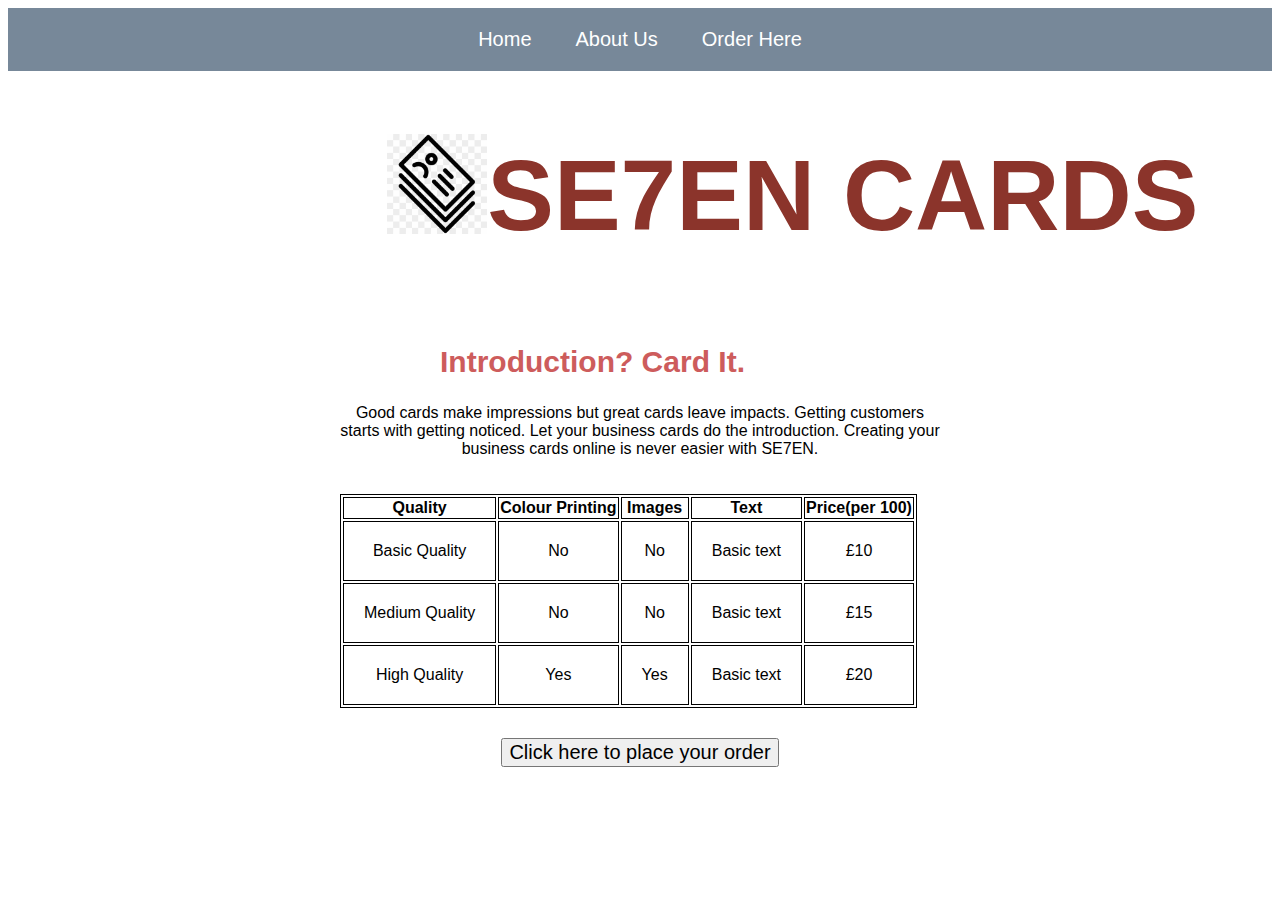
==== index.html @ e0b9d590 "First commit" ====
<!DOCTYPE html>
<html lang="en">
<head>
    <meta charset="UTF-8">
    <meta http-equiv="X-UA-Compatible" content="IE=edge">
    <meta name="viewport" content="width=device-width, initial-scale=1.0">
    <title>Oh-My Business Cards</title>
    <link rel="stylesheet" href="style.css"> 

</head>
<body>

    <div id="topNav">
        <a href="">Home</a>
        <a href="">About Us</a>
        <a href="index2.html">Order Here</a>
    </div>

    <div id="header">
        <img src="logo3.png" alt="Oh-My Business Cards logo image">
        <h1>SE7EN CARDS</h1>
    </div>

        <h2 id="introduction">Introduction? Card It.</h2>
        <p id="description">Good cards make impressions but great cards leave impacts. Getting customers starts with getting noticed. Let your business cards do the introduction. Creating your business cards online is never easier with SE7EN.</p>
    
    <div class="table">
        <table border="1px" border-collapse="collapse">
            <tr>
                <th>Quality</th>
                <th>Colour Printing</th>
                <th>Images</th>
                <th>Text</th>
                <th>Price(per 100)</th>
            </tr>
            <tr>
                <td>Basic Quality</td>
                <td>No</td>
                <td>No</td>
                <td>Basic text</td>
                <td>£10</td>
            </tr>
            <tr>
                <td>Medium Quality</td>
                <td>No</td>
                <td>No</td>
                <td>Basic text</td>
                <td>£15</td>
            </tr>
            <tr>
                <td>High Quality</td>
                <td>Yes</td>
                <td>Yes</td>
                <td>Basic text</td>
                <td>£20</td>
            </tr> 
        </table>

        <button id="button" onclick="window.location.href='index2.html';">Click here to place your order</button>
    </div>

</body>
</html>
---- style.css ----
#header h1 {
    color: rgb(139, 52, 43);
    font-family: -apple-system, BlinkMacSystemFont, 'Segoe UI', Roboto, Oxygen, Ubuntu, Cantarell, 'Open Sans', 'Helvetica Neue', sans-serif;
    font-size: 100px;
    text-align: left;
    position: relative;
}

#header img {
    float: left;
    width: 100px;
    height: 100px;
    display: flex;
    align-items: center;
    margin-left: 30%;
    margin-top: 5%;
    background: transparent;
}

#header {
    display: flex;
}

#subheading {
    padding: 10px;
    margin: auto;
    max-width: fit-content;
    font-family: -apple-system, BlinkMacSystemFont, 'Segoe UI', Roboto, Oxygen, Ubuntu, Cantarell, 'Open Sans', 'Helvetica Neue', sans-serif;
    font-size: 20px;
    color: indianred;
}

#introduction {
    font-family: 'Segoe UI', Tahoma, Geneva, Verdana, sans-serif;
    font-size: 30px;
    color: indianred;
    width: 400px;
    margin-right: auto;
    margin-left: auto;
}

#description {
    width: 600px;
    margin-left: auto;
    margin-right: auto;
    font-family: Arial, Helvetica, sans-serif;
    text-align: center;
}

form {
    line-height: 40px;
    margin: 20px;
}

.formBox {
    padding: 10px;
    border: 2px solid lightcoral;
    max-width: max-content;
    margin-right: auto;
    margin-left: auto;
    font-family: Verdana, Geneva, Tahoma, sans-serif;
}

#topNav {
    background-color: lightslategray;
    display: inline-flexbox;
    align-items: center;
    text-align: center;
    padding: 20px;
}

#topNav a {
    color: white;
    text-decoration: none;
    padding: 20px;
    font-size: 20px;
    font-family: Verdana, Geneva, Tahoma, sans-serif;
}

#topNav a:hover {
    background-color: slategray;
}

.table {
    font-family: Verdana, Geneva, Tahoma, sans-serif;
    text-align: center;
    margin-left: auto;
    margin-right: auto;
    width: 600px;
    padding: 20px;
    border: 2px;
}

table, th, td {
    border: 1px solid black;
}

.table td {
    padding: 20px;
}

#orderLink {
    margin: 50px;
}

#button {
    margin: 30px;
    font-size: 20px;
}
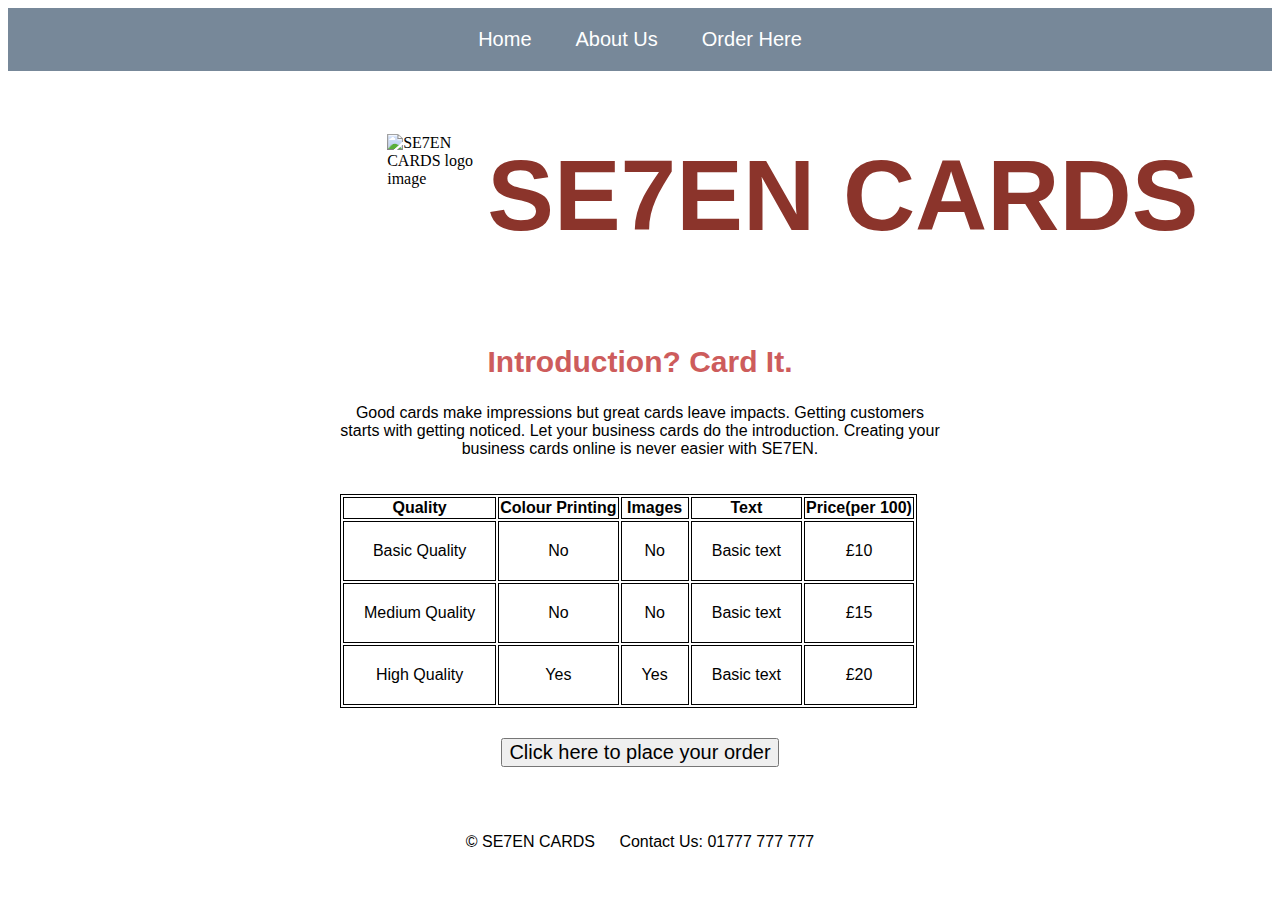
==== commit 7c6ac6dc: "added footer" ====
--- a/index.html
+++ b/index.html
@@ -4,7 +4,7 @@
     <meta charset="UTF-8">
     <meta http-equiv="X-UA-Compatible" content="IE=edge">
     <meta name="viewport" content="width=device-width, initial-scale=1.0">
-    <title>Oh-My Business Cards</title>
+    <title>SE7EN CARDS</title>
     <link rel="stylesheet" href="style.css"> 
 
 </head>
@@ -17,7 +17,7 @@
     </div>
 
     <div id="header">
-        <img src="logo3.png" alt="Oh-My Business Cards logo image">
+        <img src="logo8.png" alt="SE7EN CARDS logo image">
         <h1>SE7EN CARDS</h1>
     </div>
 
@@ -59,5 +59,9 @@
         <button id="button" onclick="window.location.href='index2.html';">Click here to place your order</button>
     </div>
 
+    <footer>
+        <p>© SE7EN CARDS <span id="footerspan">Contact Us: 01777 777 777</span></p>
+    </footer>
+
 </body>
 </html>--- a/style.css
+++ b/style.css
@@ -38,6 +38,7 @@
     width: 400px;
     margin-right: auto;
     margin-left: auto;
+    max-width: fit-content;
 }
 
 #description {
@@ -107,4 +108,15 @@
 #button {
     margin: 30px;
     font-size: 20px;
-}+}
+
+footer {
+    align-items: center;
+    font-family: -apple-system, BlinkMacSystemFont, 'Segoe UI', Roboto, Oxygen, Ubuntu, Cantarell, 'Open Sans', 'Helvetica Neue', sans-serif;
+    max-width: fit-content;
+    margin: auto;
+    font-weight: 300;
+}
+
+#footerspan {
+    padding-left: 20px;